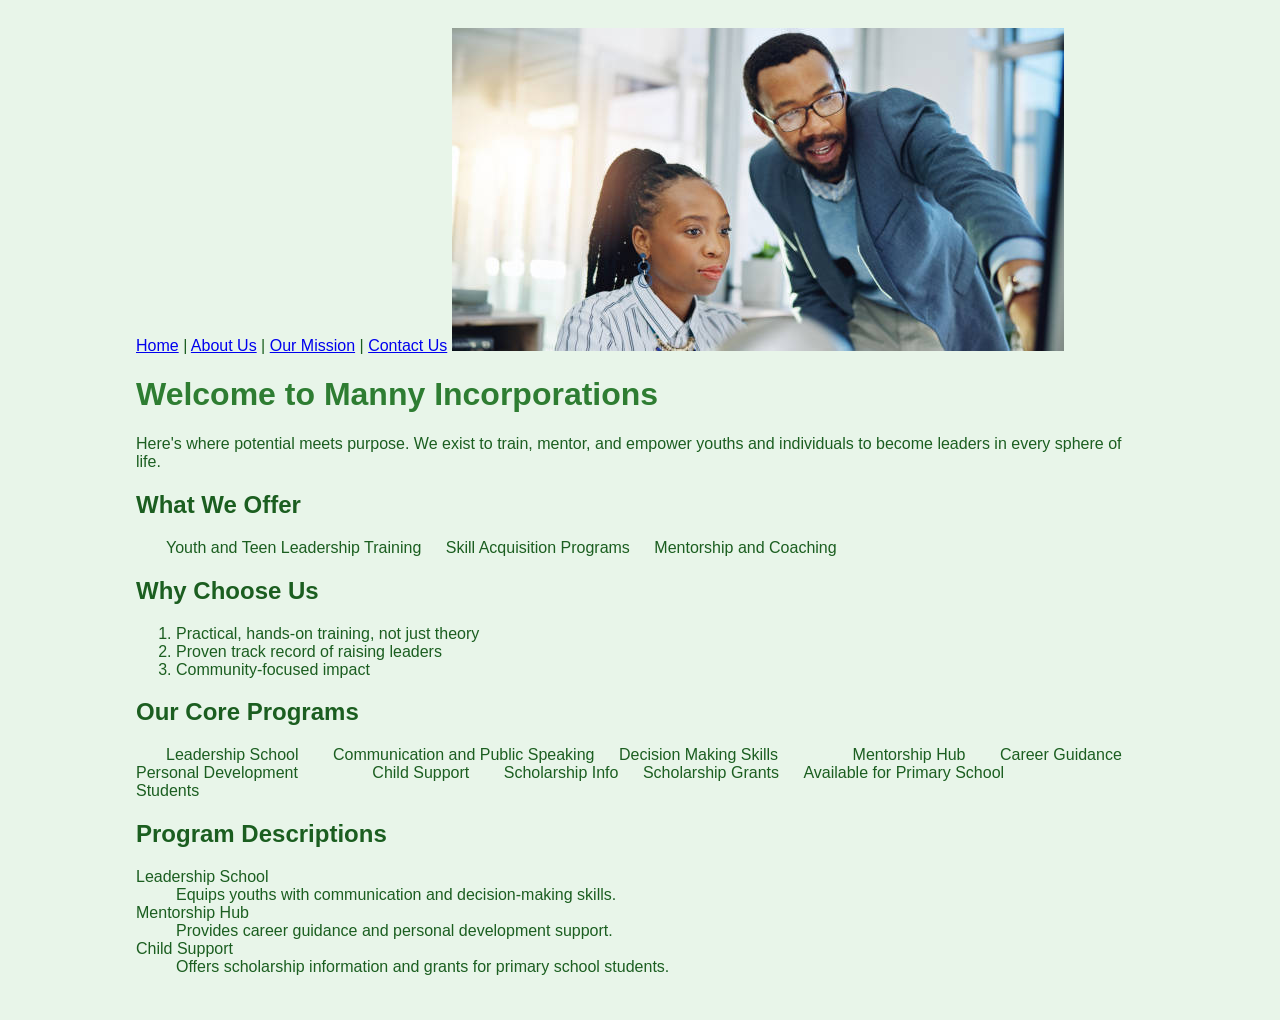
==== index.html @ b4f62d0f "initial commit" ====
<!DOCTYPE html>
<html lang="en">
<head>
    <meta charset="UTF-8">
    <meta name="viewport" content="width=device-width, initial-scale=1.0">
    <title>Manny Incorporations</title>
    <link rel= "stylesheet" href="manny.css">
</head>
<body>

    <a href="#">Home</a> |
    <a href="#">About Us</a> |
    <a href="#">Our Mission</a> |
    <a href="#">Contact Us</a>
     <img src="mentorship1.png" alt text=" hero banner width= 100%">

    <h1>Welcome to Manny Incorporations</h1>

    <p>
        Here's where potential meets purpose. We exist to train, mentor,
        and empower youths and individuals to become leaders in every sphere of life.
    </p>

    <h2>What We Offer</h2>
    <ul>
        <li>Youth and Teen Leadership Training</li>
        <li>Skill Acquisition Programs</li>
        <li>Mentorship and Coaching</li>
    </ul>

    <h2>Why Choose Us</h2>
    <ol>
        <li>Practical, hands-on training, not just theory</li>
        <li>Proven track record of raising leaders</li>
        <li>Community-focused impact</li>
    </ol>

    <h2>Our Core Programs</h2>

    <ul>
        <li>
            Leadership School
            <ul>
                <li>Communication and Public Speaking</li>
                <li>Decision Making Skills</li>
            </ul>
        </li>

        <li>
            Mentorship Hub
            <ul>
                <li>Career Guidance</li>
                <li>Personal Development</li>
            </ul>
        </li>

        <li>
            Child Support
            <ul>
                <li>Scholarship Info</li>
                <li>Scholarship Grants</li>
                <li>Available for Primary School Students</li>
            </ul>
        </li>
    </ul>

    <!-- Descriptive List -->
    <h2>Program Descriptions</h2>

    <dl>
        <dt>Leadership School</dt>
        <dd>Equips youths with communication and decision-making skills.</dd>

        <dt>Mentorship Hub</dt>
        <dd>Provides career guidance and personal development support.</dd>

        <dt>Child Support</dt>
        <dd>Offers scholarship information and grants for primary school students.</dd>
    </dl>


</body>
</html>
</body>
</html>
---- manny.css ----
body {
    font-family: Arial, Helvetica, sans-serif;
    padding: 20px 10%;
    background-color: #e8f5e9;
    color: #1b5e20;
}

ul{display: inline;
    padding: 30px;
}
h1 {
    color: #2e7d32;
    font-weight: bold;
}

h3 {
    color: #2e7d32;
}

/* Make nav links sit side by side */
ul li {
    display: inline;
    margin-right: 20px;
}

ul li a {
    color: #2e7d32;
    font-weight: bold;
    text-decoration: none;
}
img{
    max-width: 300px 100%;
    
}
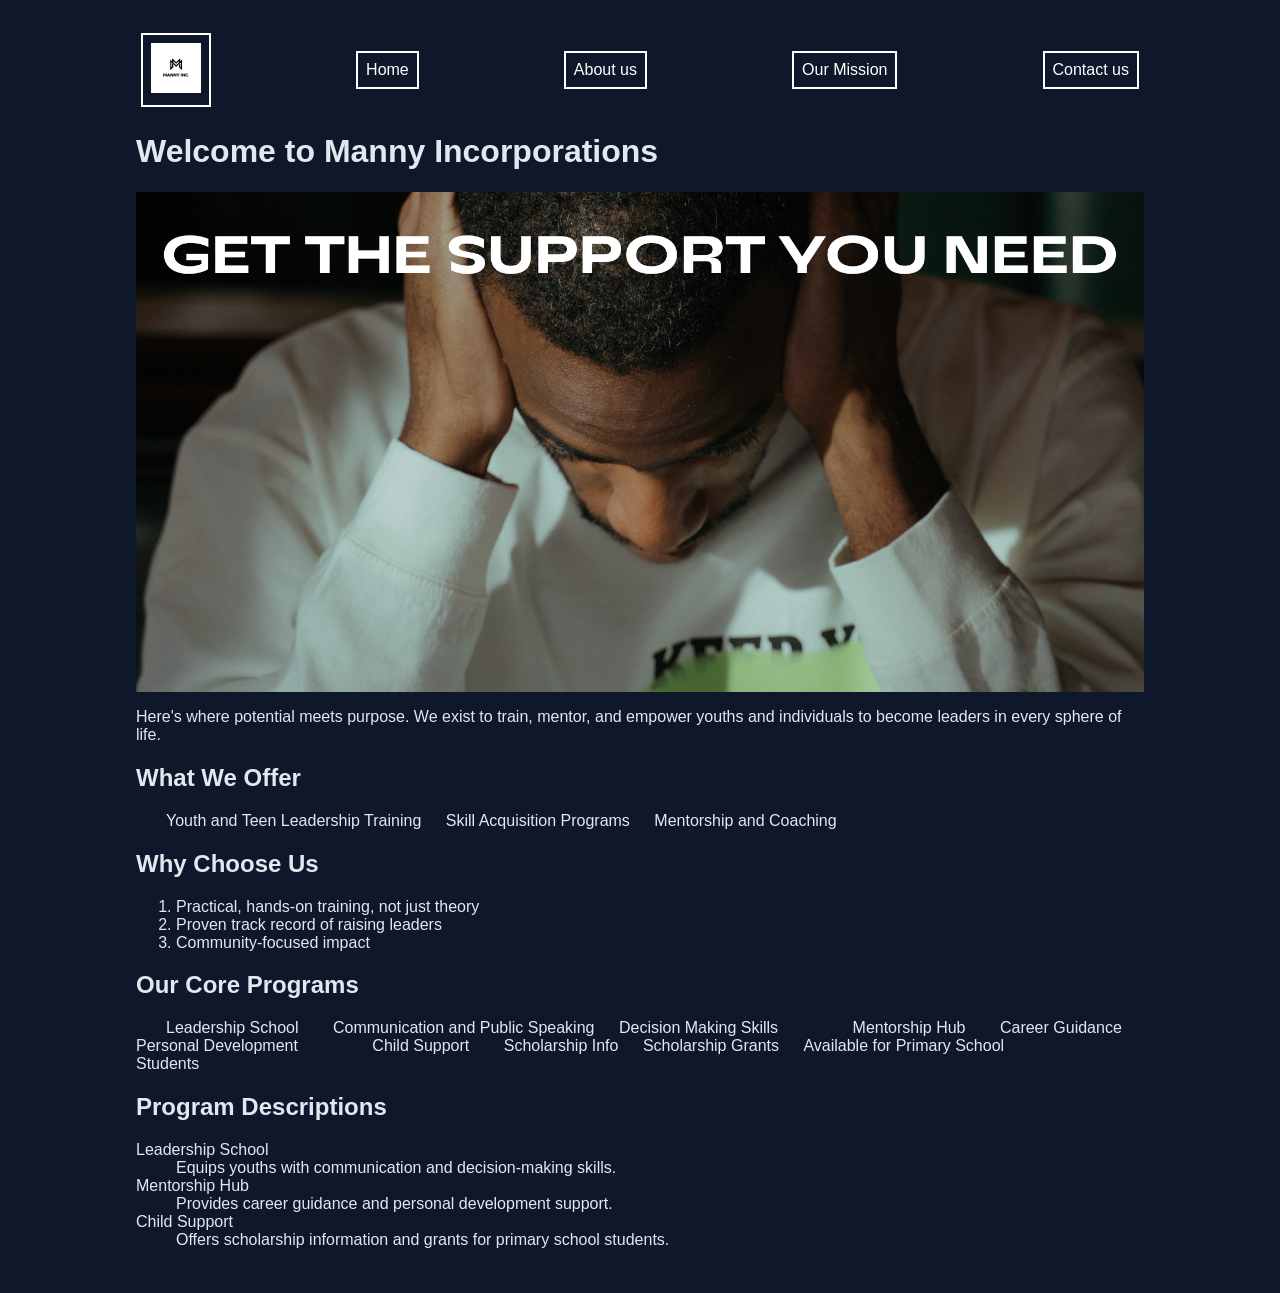
==== commit 9e359897: "Add nav borders back" ====
--- a/index.html
+++ b/index.html
@@ -6,15 +6,22 @@
     <title>Manny Incorporations</title>
     <link rel= "stylesheet" href="manny.css">
 </head>
+
 <body>
+    <div>
+      <a href="index.html">
+      <img src="ManNY Inc..png" width="50" class="logo">
+      </a>
 
-    <a href="#">Home</a> |
-    <a href="#">About Us</a> |
-    <a href="#">Our Mission</a> |
-    <a href="#">Contact Us</a>
-     <img src="mentorship1.png" alt text=" hero banner width= 100%">
+      <a href="index.html">Home</a>
+      <a href="aboutus.html">About us</a>
+      <a href="ourmission.html">Our Mission</a>
+      <a href="contactus.html">Contact us</a>
+    </div>
+    
+    <h1>Welcome to Manny Incorporations</h1>
+    <img src="mentorship3.png.png" alt text=" hero banner width= 50%" class="hero">
 
-    <h1>Welcome to Manny Incorporations</h1>
 
     <p>
         Here's where potential meets purpose. We exist to train, mentor,
--- a/manny.css
+++ b/manny.css
@@ -1,20 +1,20 @@
 body {
     font-family: Arial, Helvetica, sans-serif;
     padding: 20px 10%;
-    background-color: #e8f5e9;
-    color: #1b5e20;
+    background-color: #0f172a;
+    color: #e2e8f0;
 }
 
 ul{display: inline;
     padding: 30px;
 }
 h1 {
-    color: #2e7d32;
+    color: #e2e8f0;
     font-weight: bold;
 }
 
 h3 {
-    color: #2e7d32;
+    color: #e2e8f0;
 }
 
 /* Make nav links sit side by side */
@@ -24,11 +24,38 @@
 }
 
 ul li a {
-    color: #2e7d32;
+    color: #e2e8f0;
     font-weight: bold;
     text-decoration: none;
 }
-img{
-    max-width: 300px 100%;
+
+a {
+    border: 2px solid white;
+    padding: 8px;
+    color: white;
+    text-decoration: none;
+    margin: 5px;
+}
+a:hover {
+    background-color: white;
+    color: black; 
+}
+div {
+    display: flex;
+    justify-content: space-between;
+    align-items: center;
+}
+.hero {
+    width: 100%;
+    height: 500px;
+    object-fit: cover;
+    display: block;
+}
+
+.logo{
+    width: 50px;
+    height: 50px;
+    border: none;
+    outline: none;
     
-}+}
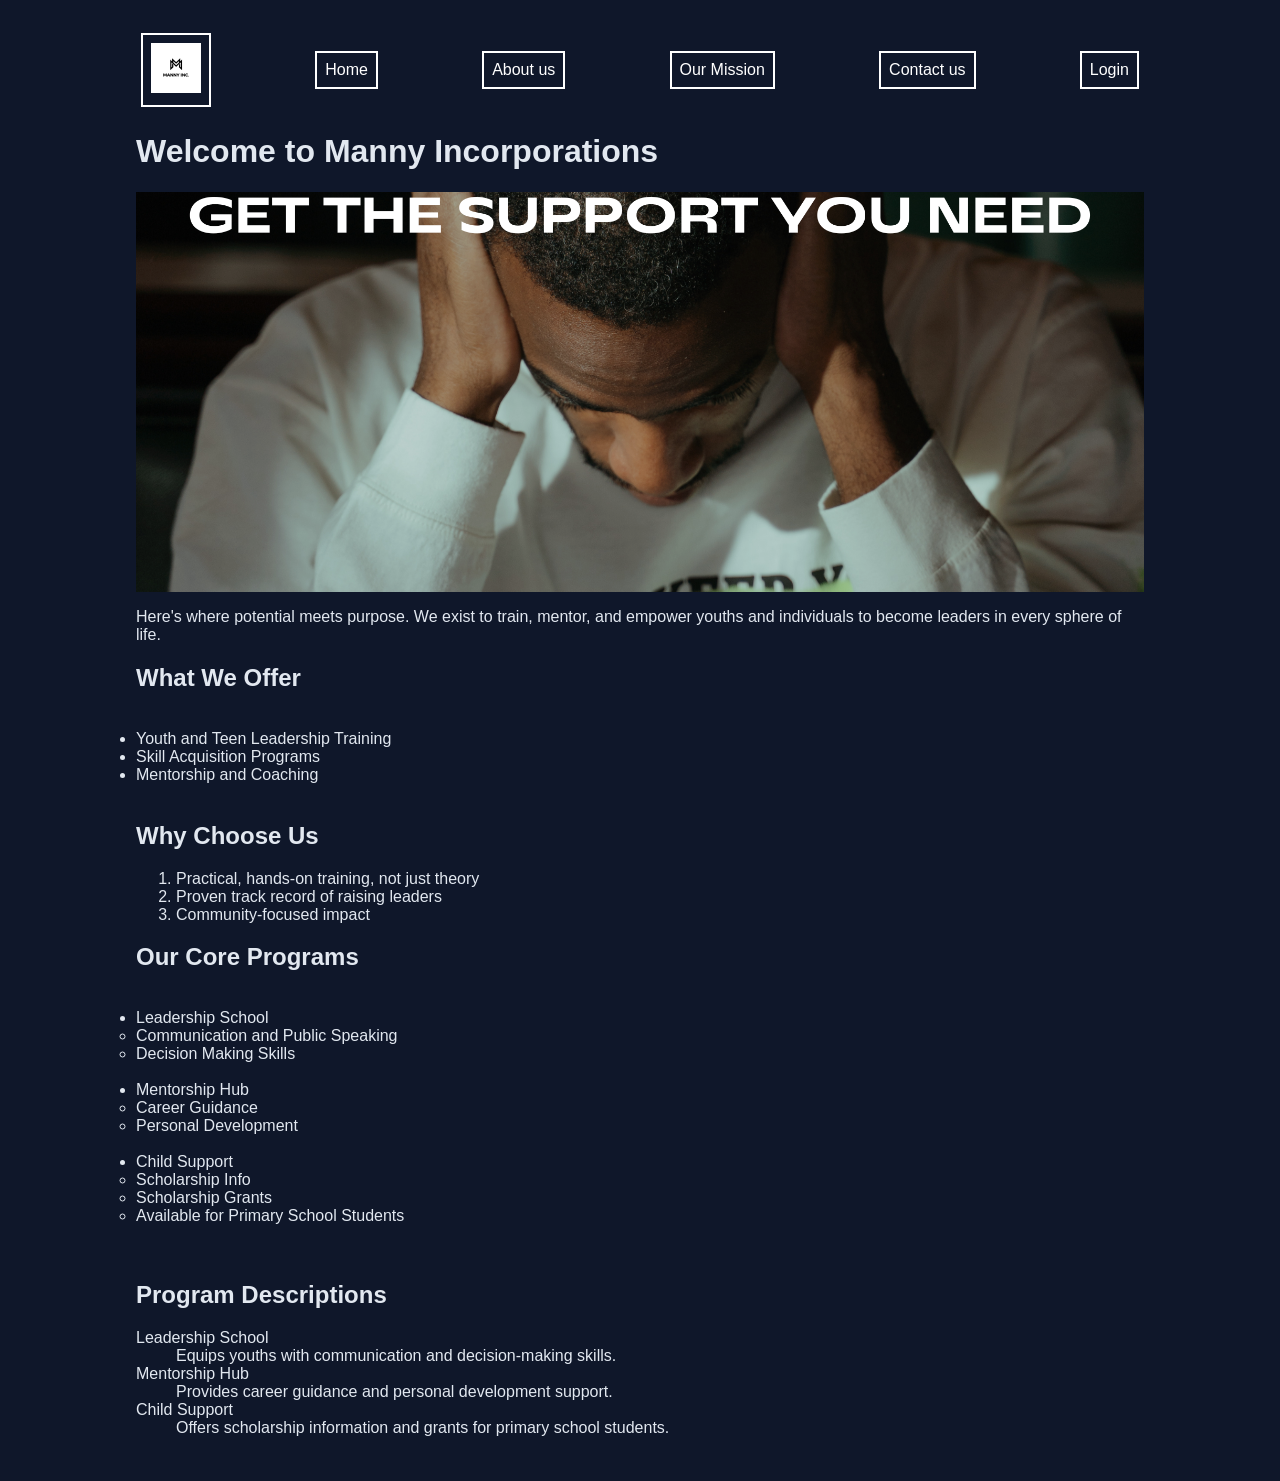
==== commit ad1c5e32: "Add login page styles" ====
--- a/index.html
+++ b/index.html
@@ -5,6 +5,7 @@
     <meta name="viewport" content="width=device-width, initial-scale=1.0">
     <title>Manny Incorporations</title>
     <link rel= "stylesheet" href="manny.css">
+    <link rel="icon" href="favicon.png" type="image/png">
 </head>
 
 <body>
@@ -17,6 +18,7 @@
       <a href="aboutus.html">About us</a>
       <a href="ourmission.html">Our Mission</a>
       <a href="contactus.html">Contact us</a>
+      <a href="login.html">Login</a>
     </div>
     
     <h1>Welcome to Manny Incorporations</h1>
@@ -37,9 +39,9 @@
 
     <h2>Why Choose Us</h2>
     <ol>
-        <li>Practical, hands-on training, not just theory</li>
-        <li>Proven track record of raising leaders</li>
-        <li>Community-focused impact</li>
+      <li>Practical, hands-on training, not just theory</li>
+      <li>Proven track record of raising leaders</li>
+      <li>Community-focused impact</li>
     </ol>
 
     <h2>Our Core Programs</h2>
--- a/manny.css
+++ b/manny.css
@@ -18,10 +18,10 @@
 }
 
 /* Make nav links sit side by side */
-ul li {
+/*ul li {
     display: inline;
     margin-right: 20px;
-}
+}*/
 
 ul li a {
     color: #e2e8f0;
@@ -47,7 +47,7 @@
 }
 .hero {
     width: 100%;
-    height: 500px;
+    height: 400px;
     object-fit: cover;
     display: block;
 }
@@ -55,7 +55,16 @@
 .logo{
     width: 50px;
     height: 50px;
-    border: none;
-    outline: none;
     
 }
+.link-item{
+    font-size: 16px;
+    font-weight: bold;
+    margin-bottom: 15px;
+}
+.link{
+    padding: 4px;
+    margin: 5px;
+    font-weight: bold;
+    transition: 0.5s;
+}
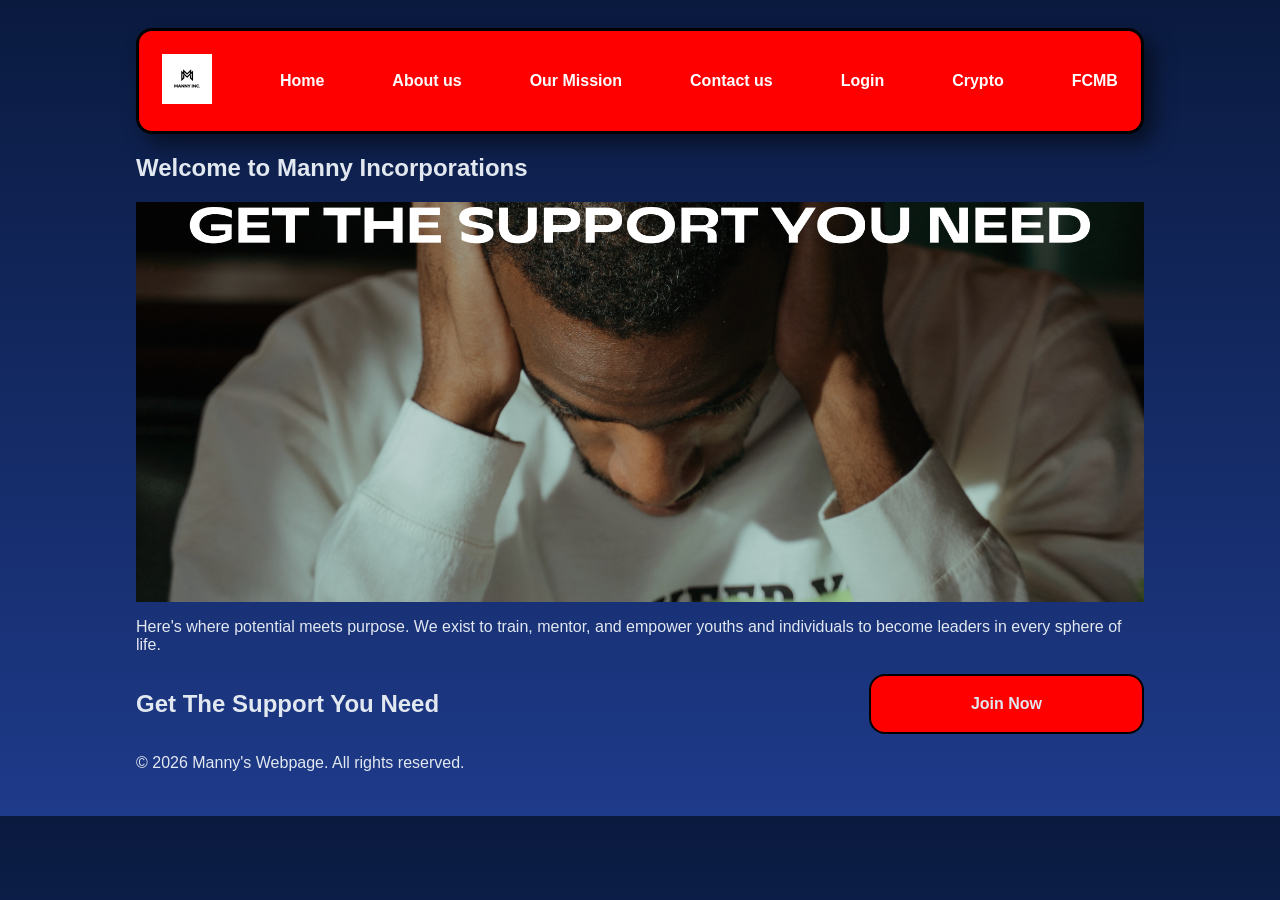
==== commit 7840b598: "Add files via upload" ====
--- a/index.html
+++ b/index.html
@@ -1,94 +1,47 @@
-<!DOCTYPE html>
-<html lang="en">
-<head>
-    <meta charset="UTF-8">
-    <meta name="viewport" content="width=device-width, initial-scale=1.0">
-    <title>Manny Incorporations</title>
-    <link rel= "stylesheet" href="manny.css">
-    <link rel="icon" href="favicon.png" type="image/png">
-</head>
-
-<body>
-    <div>
-      <a href="index.html">
-      <img src="ManNY Inc..png" width="50" class="logo">
-      </a>
-
-      <a href="index.html">Home</a>
-      <a href="aboutus.html">About us</a>
-      <a href="ourmission.html">Our Mission</a>
-      <a href="contactus.html">Contact us</a>
-      <a href="login.html">Login</a>
-    </div>
-    
-    <h1>Welcome to Manny Incorporations</h1>
-    <img src="mentorship3.png.png" alt text=" hero banner width= 50%" class="hero">
-
-
-    <p>
-        Here's where potential meets purpose. We exist to train, mentor,
-        and empower youths and individuals to become leaders in every sphere of life.
-    </p>
-
-    <h2>What We Offer</h2>
-    <ul>
-        <li>Youth and Teen Leadership Training</li>
-        <li>Skill Acquisition Programs</li>
-        <li>Mentorship and Coaching</li>
-    </ul>
-
-    <h2>Why Choose Us</h2>
-    <ol>
-      <li>Practical, hands-on training, not just theory</li>
-      <li>Proven track record of raising leaders</li>
-      <li>Community-focused impact</li>
-    </ol>
-
-    <h2>Our Core Programs</h2>
-
-    <ul>
-        <li>
-            Leadership School
-            <ul>
-                <li>Communication and Public Speaking</li>
-                <li>Decision Making Skills</li>
-            </ul>
-        </li>
-
-        <li>
-            Mentorship Hub
-            <ul>
-                <li>Career Guidance</li>
-                <li>Personal Development</li>
-            </ul>
-        </li>
-
-        <li>
-            Child Support
-            <ul>
-                <li>Scholarship Info</li>
-                <li>Scholarship Grants</li>
-                <li>Available for Primary School Students</li>
-            </ul>
-        </li>
-    </ul>
-
-    <!-- Descriptive List -->
-    <h2>Program Descriptions</h2>
-
-    <dl>
-        <dt>Leadership School</dt>
-        <dd>Equips youths with communication and decision-making skills.</dd>
-
-        <dt>Mentorship Hub</dt>
-        <dd>Provides career guidance and personal development support.</dd>
-
-        <dt>Child Support</dt>
-        <dd>Offers scholarship information and grants for primary school students.</dd>
-    </dl>
-
-
-</body>
-</html>
-</body>
+<!DOCTYPE html>
+<html lang="en">
+<head>
+    <meta charset="UTF-8">
+    <meta name="viewport" content="width=device-width, initial-scale=1.0">
+    <title>Manny Incorporations</title>
+    <link rel= "stylesheet" href="manny.css">
+    <link rel="icon" href="favicon.png" type="image/png">
+</head>
+
+<body>
+    <div class="header">
+      <a href="index.html">
+      <img src="ManNY Inc..png" width="50" class="logo">
+      </a>
+
+      <a href="index.html">Home</a> 
+      <a href="aboutus.html">About us</a> 
+      <a href="ourmission.html">Our Mission</a> 
+      <a href="contactus.html">Contact us</a> 
+      <a href="login.html">Login</a> 
+      <a href="crypto.html">Crypto</a> 
+      <a href="fcmb.html">FCMB</a> 
+    </div>
+    
+    <h2>Welcome to Manny Incorporations</h2>
+    <img src="mentorship3.png.png" alt text=" hero banner width= 100%" class="hero">
+
+
+    <p>
+        Here's where potential meets purpose. We exist to train, mentor,
+        and empower youths and individuals to become leaders in every sphere of life.
+    </p>
+
+<div>
+    <h2>Get The Support You Need</h2>
+    <section class="button" style="background-color: red; border-radius: 16px; 
+             align-items: center; display: flex; padding: 3px 100px; font-weight: bold;">
+    <p>Join Now</p>
+    </section>
+</div>
+
+<footer>
+    <p>&copy; 2026 Manny's Webpage. All rights reserved.</p>
+</footer>
+</body>
 </html>
--- a/manny.css
+++ b/manny.css
@@ -1,7 +1,7 @@
 body {
     font-family: Arial, Helvetica, sans-serif;
     padding: 20px 10%;
-    background-color: #0f172a;
+    background: linear-gradient(#0a1a3f, #1e3a8a);
     color: #e2e8f0;
 }
 
@@ -30,11 +30,11 @@
 }
 
 a {
-    border: 2px solid white;
     padding: 8px;
     color: white;
     text-decoration: none;
     margin: 5px;
+    font-weight: bold;
 }
 a:hover {
     background-color: white;
@@ -68,3 +68,77 @@
     font-weight: bold;
     transition: 0.5s;
 }
+.card{
+    background: rgba(255, 0, 0, 0.5);
+    border: 1px solid rgba(255, 255, 255, 0.1);
+    border-radius: 16px;
+    padding: 40px;
+    max-width: 400px;
+    backdrop-filter: blur(10px);
+    text-align: center;
+    line-height: 1.5;
+}
+
+.card1{
+    background: rgba(0, 255, 0, 0.5);
+    border: 1px solid rgba(255, 255, 255, 0.1);
+    border-radius: 16px;
+    padding: 40px;
+    max-width: 400px;
+    backdrop-filter: blur(10px);
+    text-align: center;
+    line-height: 1.5;
+}
+
+.card2{
+    background: rgba(255, 0, 255, 0.5);
+    border: 1px solid rgba(255, 255, 255, 0.1);
+    border-radius: 16px;
+    padding: 40px;
+    max-width: 400px;
+    backdrop-filter: blur(10px);
+    text-align: center;
+}
+.card3{
+    background: rgba(255, 255, 255, 0.3);
+    border: 1px solid rgba(255, 255, 255, 0.1);
+    border-radius: 16px;
+    padding: 40px;
+    max-width: 400px;
+    backdrop-filter: blur(10px);
+    text-align: center;
+}
+.header{
+    background-color: rgb(255, 0, 0);
+    border: 3px solid black; 
+    border-radius: 16px;
+    box-shadow: 10px 10px 20px rgba(0, 0, 0, 0.5);
+    padding: 10px;
+}
+.cardwrapper{
+    display: flex;
+    gap: 25px;
+    justify-content: center;
+    align-items: stretch;
+    flex-wrap: wrap;
+    padding: 40px 20px;
+}
+.contactform{
+    display: flex;
+    flex-direction: column;
+    gap: 18px;
+    max-width: 900px;
+    padding: 25px;
+    border: 2px solid black;
+    border-radius: 15px;
+    background: rgba(255, 255, 255, 0.1);
+    backdrop-filter: blur(10px);
+}
+input, select, textarea{
+    border-radius: 8px;
+    padding: 8px;
+    background: rgba(255, 255, 255, 0.5);
+}
+.button{
+    border: 2px solid black;
+}
